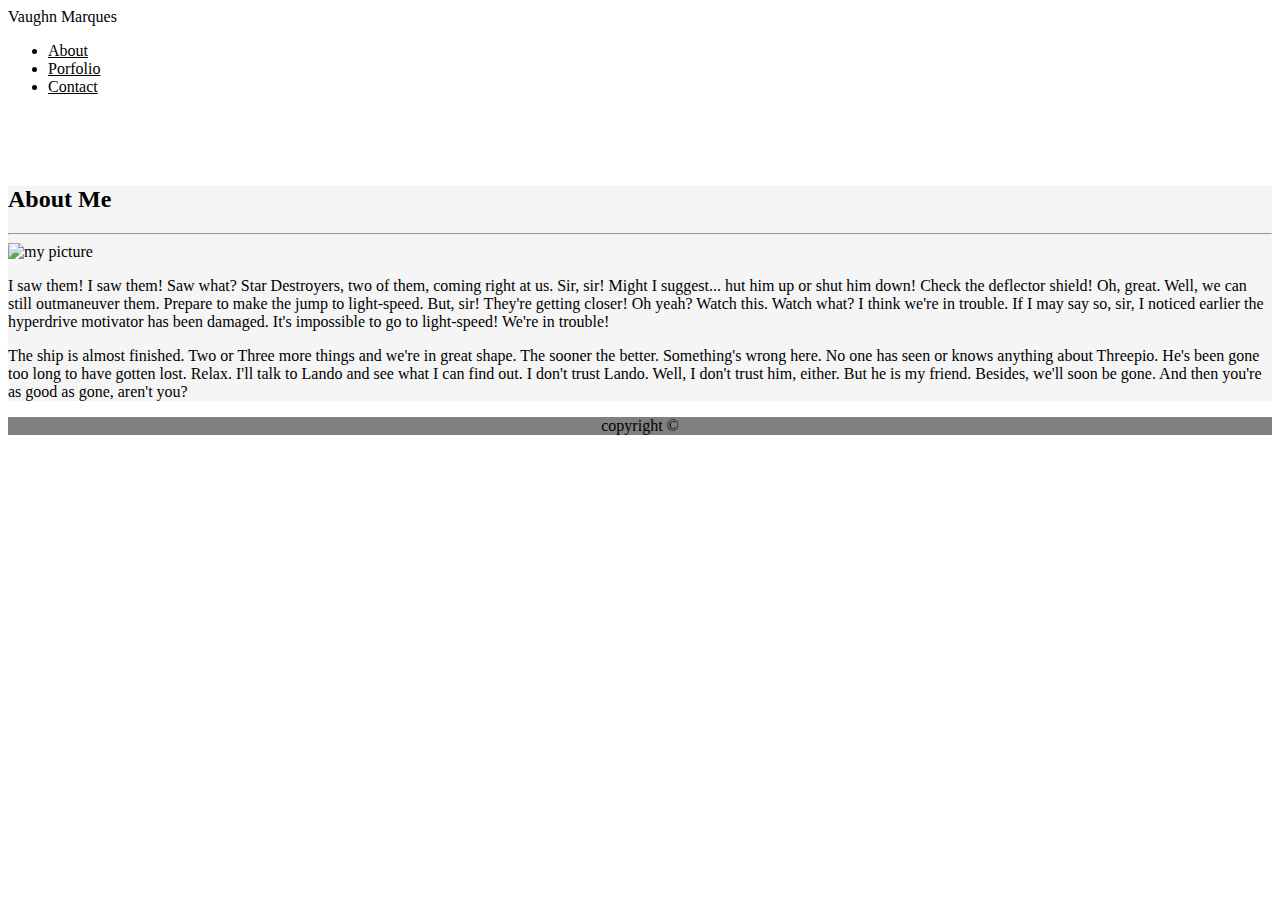
==== index.html @ 3c061d93 "Hello, first push" ====
<!DOCTYPE html>
<html>

<head>
    <meta charset="utf-8" />
    <!-- <meta http-equiv="X-UA-Compatible" content="IE=edge"> -->
    <title>Vaughn's Bio Page</title>
    <link rel="stylesheet" href="https://stackpath.bootstrapcdn.com/bootstrap/4.1.1/css/bootstrap.min.css" integrity="sha384-WskhaSGFgHYWDcbwN70/dfYBj47jz9qbsMId/iRN3ewGhXQFZCSftd1LZCfmhktB"
        crossorigin="anonymous">


</head>

<body>

    <body style="background: url(https://www.toptal.com/designers/subtlepatterns/patterns/what-the-hex.png)">

    </body>

    <div class="container">

        <nav class="navbar navbar-light bg-light">
            <span class="navbar-brand mb-0 h1">Vaughn Marques</span>
            <ul class="nav justify-content-end">
                <li class="nav-item">
                    <a class="nav-link active" href="index.html" style="color: black">About</a>
                </li>
                <li class="nav-item">
                    <a class="nav-link" href="portfolio.html" style="color: black">Porfolio</a>
                </li>
                <li class="nav-item">
                    <a class="nav-link" href="contact.html" style="color: black">Contact</a>
                </li>

            </ul>
        </nav>
        <br>
        <br>
        <br>


        <div class="row" style="background-color: whitesmoke">
            <div class="col-sm-12">
                <h2>About Me</h2>
                <hr>
            </div>
            <div class="col-sm-2">
                <img src="http://via.placeholder.com/150x150" alt="my picture">
            </div>


            <div class="col-sm-10">
                <p>
                    I saw them! I saw them! Saw what? Star Destroyers, two of them, coming right at us. Sir, sir! Might I suggest... hut him
                    up or shut him down! Check the deflector shield! Oh, great. Well, we can still outmaneuver them. Prepare
                    to make the jump to light-speed. But, sir! They're getting closer! Oh yeah? Watch this. Watch what? I
                    think we're in trouble. If I may say so, sir, I noticed earlier the hyperdrive motivator has been damaged.
                    It's impossible to go to light-speed! We're in trouble!
                </p>

                <p>
                    The ship is almost finished. Two or Three more things and we're in great shape. The sooner the better. Something's wrong
                    here. No one has seen or knows anything about Threepio. He's been gone too long to have gotten lost.
                    Relax. I'll talk to Lando and see what I can find out. I don't trust Lando. Well, I don't trust him,
                    either. But he is my friend. Besides, we'll soon be gone. And then you're as good as gone, aren't you?
                </p>
            </div>



        </div>

        <div class="container" style="background-color:gray; text-align: center">
            <p class="footer-block">copyright &#169;</p>
        </div>



</body>

</html>
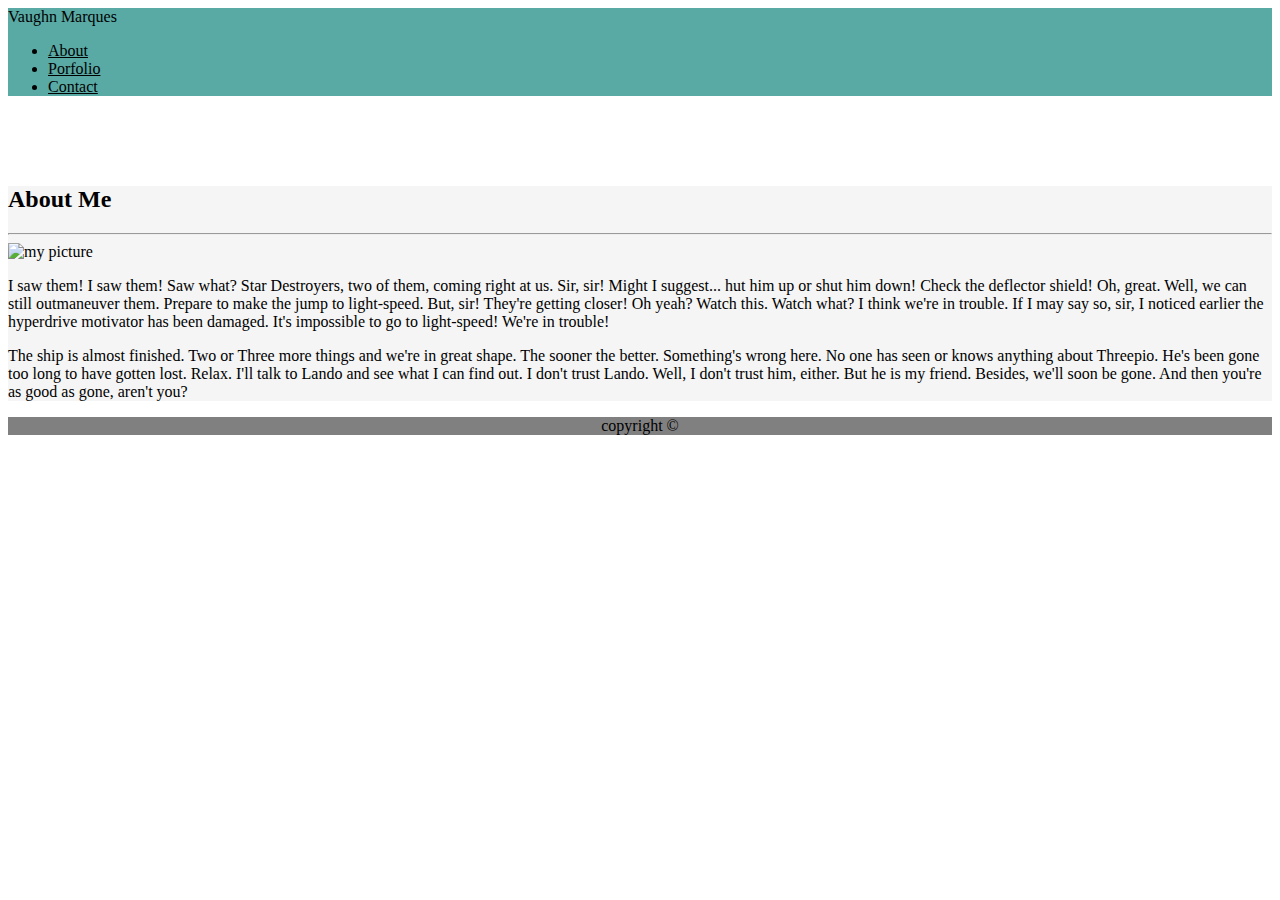
==== commit 5cd30240: "push 3 on sunday" ====
--- a/index.html
+++ b/index.html
@@ -19,7 +19,8 @@
 
     <div class="container">
 
-        <nav class="navbar navbar-light bg-light">
+            <nav class="navbar navbar-light" style="background-color: 
+            #59aaa5;">
             <span class="navbar-brand mb-0 h1">Vaughn Marques</span>
             <ul class="nav justify-content-end">
                 <li class="nav-item">
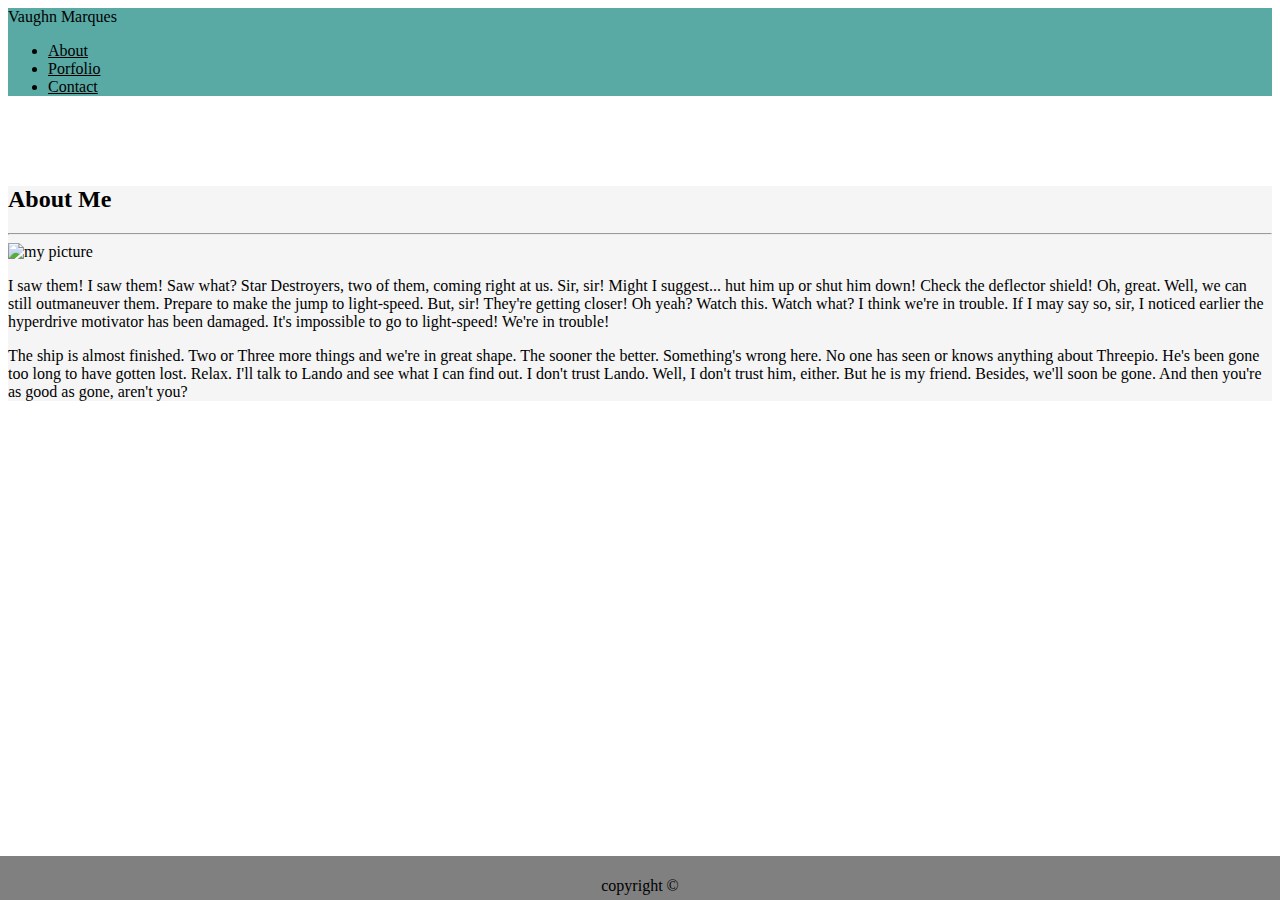
==== commit 34826f47: "Push before class" ====
--- a/index.html
+++ b/index.html
@@ -7,6 +7,7 @@
     <title>Vaughn's Bio Page</title>
     <link rel="stylesheet" href="https://stackpath.bootstrapcdn.com/bootstrap/4.1.1/css/bootstrap.min.css" integrity="sha384-WskhaSGFgHYWDcbwN70/dfYBj47jz9qbsMId/iRN3ewGhXQFZCSftd1LZCfmhktB"
         crossorigin="anonymous">
+        <link rel="stylesheet" href="style.css">
 
 
 </head>
@@ -71,9 +72,12 @@
 
         </div>
 
-        <div class="container" style="background-color:gray; text-align: center">
-            <p class="footer-block">copyright &#169;</p>
-        </div>
+<footer>
+    <div class="container" style="background-color:gray; text-align: center">
+        <p class="footer-block">copyright &#169;</p>
+    </div>
+</footer>
+       
 
 
 
--- a/style.css
+++ b/style.css
@@ -0,0 +1,10 @@
+footer{
+    position: fixed;
+    right: 0%;
+    bottom: 0%;
+    left: 0%;
+    width: 100%;
+    height: 60px;
+    line-height: 60px;
+    
+}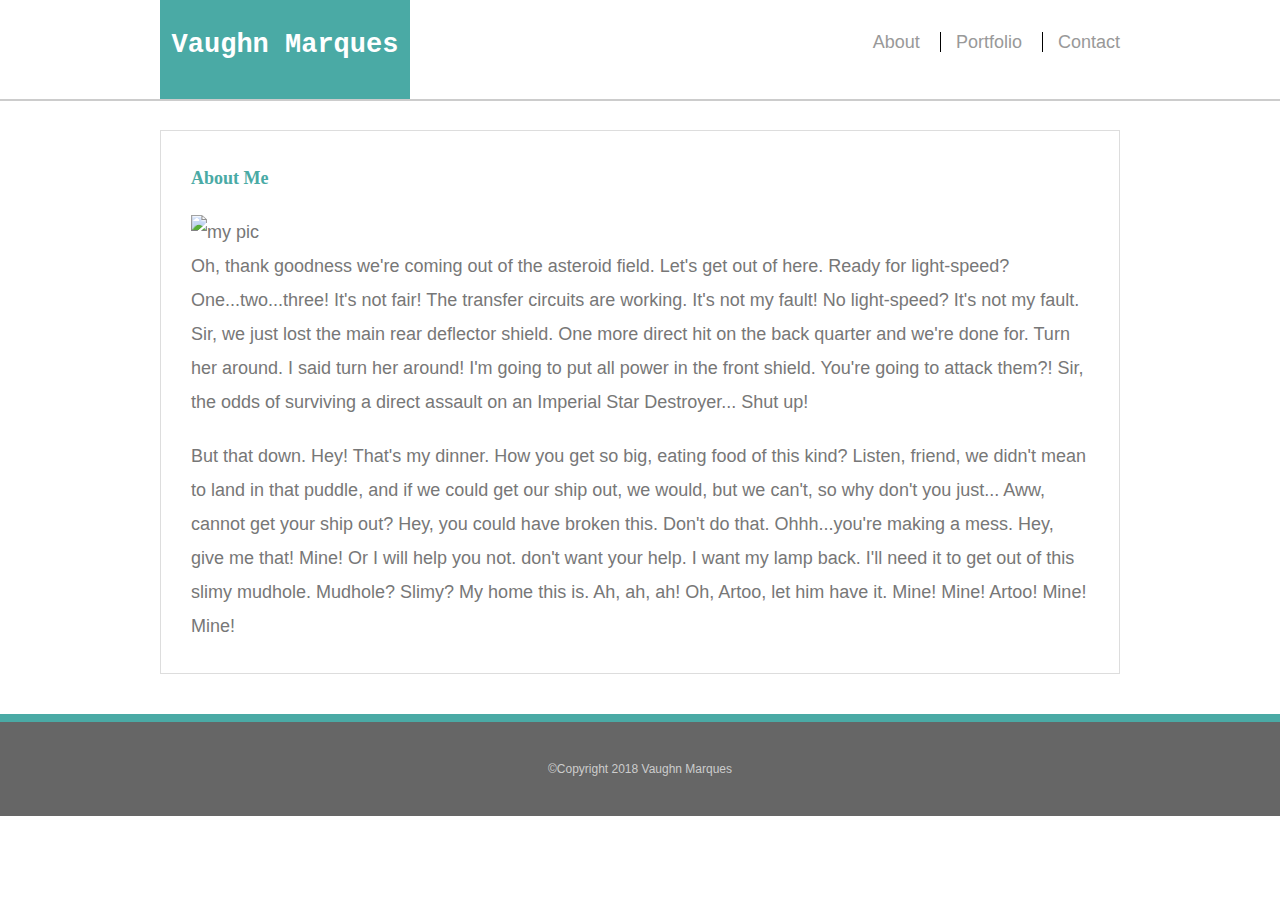
==== commit 0e1b41a3: "fresh udpate" ====
--- a/index.html
+++ b/index.html
@@ -1,86 +1,60 @@
 <!DOCTYPE html>
-<html>
+<html lang="en">
 
 <head>
-    <meta charset="utf-8" />
-    <!-- <meta http-equiv="X-UA-Compatible" content="IE=edge"> -->
-    <title>Vaughn's Bio Page</title>
-    <link rel="stylesheet" href="https://stackpath.bootstrapcdn.com/bootstrap/4.1.1/css/bootstrap.min.css" integrity="sha384-WskhaSGFgHYWDcbwN70/dfYBj47jz9qbsMId/iRN3ewGhXQFZCSftd1LZCfmhktB"
-        crossorigin="anonymous">
-        <link rel="stylesheet" href="style.css">
-
-
+    <meta charset="UTF-8">
+    <meta name="viewport" content="width=device-width, initial-scale=1.0">
+    <meta http-equiv="X-UA-Compatible" content="ie=edge">
+    <title>Vaughn Marques Bio</title>
+    <link rel="stylesheet" href="reset.css">
+    <link rel="stylesheet" href="style.css">
 </head>
 
 <body>
+    <header id="masthead">
+        <div class="container">
+            <a href="index.html" id="logo">Vaughn Marques</a>
+            <nav>
+                <a href="index.html">About</a>
+                <a href="portfolio.html">Portfolio</a>
+                <a href="contact.html">Contact</a>
 
-    <body style="background: url(https://www.toptal.com/designers/subtlepatterns/patterns/what-the-hex.png)">
+            </nav>
+        </div>
+    </header>
+    <div id="main-container" class="container">
+        <div class="main-section">
+            <h1>About Me</h1>
 
-    </body>
+            <img src="http://via.placeholder.com/150x150 " alt="my pic">
 
-    <div class="container">
+            <p>
+                Oh, thank goodness we're coming out of the asteroid field. Let's get out of here. Ready for light-speed? One...two...three!
+                It's not fair! The transfer circuits are working. It's not my fault! No light-speed? It's not my fault. Sir,
+                we just lost the main rear deflector shield. One more direct hit on the back quarter and we're done for.
+                Turn her around. I said turn her around! I'm going to put all power in the front shield. You're going to
+                attack them?! Sir, the odds of surviving a direct assault on an Imperial Star Destroyer... Shut up!
+            </p>
 
-            <nav class="navbar navbar-light" style="background-color: 
-            #59aaa5;">
-            <span class="navbar-brand mb-0 h1">Vaughn Marques</span>
-            <ul class="nav justify-content-end">
-                <li class="nav-item">
-                    <a class="nav-link active" href="index.html" style="color: black">About</a>
-                </li>
-                <li class="nav-item">
-                    <a class="nav-link" href="portfolio.html" style="color: black">Porfolio</a>
-                </li>
-                <li class="nav-item">
-                    <a class="nav-link" href="contact.html" style="color: black">Contact</a>
-                </li>
+            <p>
+                But that down. Hey! That's my dinner. How you get so big, eating food of this kind? Listen, friend, we didn't mean to land
+                in that puddle, and if we could get our ship out, we would, but we can't, so why don't you just... Aww, cannot
+                get your ship out? Hey, you could have broken this. Don't do that. Ohhh...you're making a mess. Hey, give
+                me that! Mine! Or I will help you not. don't want your help. I want my lamp back. I'll need it to get out
+                of this slimy mudhole. Mudhole? Slimy? My home this is. Ah, ah, ah! Oh, Artoo, let him have it. Mine! Mine!
+                Artoo! Mine! Mine!
 
-            </ul>
-        </nav>
-        <br>
-        <br>
-        <br>
-
-
-        <div class="row" style="background-color: whitesmoke">
-            <div class="col-sm-12">
-                <h2>About Me</h2>
-                <hr>
-            </div>
-            <div class="col-sm-2">
-                <img src="http://via.placeholder.com/150x150" alt="my picture">
-            </div>
-
-
-            <div class="col-sm-10">
-                <p>
-                    I saw them! I saw them! Saw what? Star Destroyers, two of them, coming right at us. Sir, sir! Might I suggest... hut him
-                    up or shut him down! Check the deflector shield! Oh, great. Well, we can still outmaneuver them. Prepare
-                    to make the jump to light-speed. But, sir! They're getting closer! Oh yeah? Watch this. Watch what? I
-                    think we're in trouble. If I may say so, sir, I noticed earlier the hyperdrive motivator has been damaged.
-                    It's impossible to go to light-speed! We're in trouble!
-                </p>
-
-                <p>
-                    The ship is almost finished. Two or Three more things and we're in great shape. The sooner the better. Something's wrong
-                    here. No one has seen or knows anything about Threepio. He's been gone too long to have gotten lost.
-                    Relax. I'll talk to Lando and see what I can find out. I don't trust Lando. Well, I don't trust him,
-                    either. But he is my friend. Besides, we'll soon be gone. And then you're as good as gone, aren't you?
-                </p>
-            </div>
-
+            </p>
 
 
         </div>
+    </div>
 
-<footer>
-    <div class="container" style="background-color:gray; text-align: center">
-        <p class="footer-block">copyright &#169;</p>
-    </div>
-</footer>
-       
-
-
-
+    <footer>
+        <div class="container">        
+            &#169;Copyright 2018 Vaughn Marques
+        </div>
+    </footer>
 </body>
 
 </html>--- a/style.css
+++ b/style.css
@@ -1,10 +1,161 @@
+* {
+    box-sizing: border-box;
+}
+
+body{
+    font-size: 18px;
+    line-height: 34px;
+    font-family: Arial, Helvetica, sans-serif;
+    color: #777;
+}
+
+.container{
+    width: 100%;
+    max-width: 960px;
+    margin: 0 auto;
+    clear: both;
+}
+
+h1,h2,h3,p{
+    margin-bottom: 20px;    
+}
+
+p:last-child{
+    margin-bottom: 0;
+}
+
+h1,h2,h3{
+    font-family: Georgia, 'Times New Roman', Times, serif;
+    font-weight: 700;
+    color: #4aaaa5;
+}
+
+h2,h3{
+    font-size: 22px;
+}
+
+#masthead{
+    background: #fff;
+    margin:  0 0 30px;
+    z-index: 99;
+    color: #fff;
+    overflow: auto;
+    border-bottom: 2px solid #ccc;
+    position: fixed;
+    width: 100%;
+}
+
+#logo{
+    width: 250px;
+    height: 99px;
+    background: #4aaaa5;
+    float: left;
+    font-family: 'Courier New', Courier, monospace;
+    text-align: center;
+    line-height: 90px;
+    color: #fff;
+    font-weight: 700;
+    font-size: 27px;
+    text-decoration: none;
+}
+
+nav{
+    float: right;
+    margin-top: 25px;
+}
+
+nav a{
+    color: #999;
+    text-decoration: none;
+    margin-left: 15px;
+    display: inline;
+    border-left: 1px solid black;
+    padding-left: 15px;
+    line-height: 18px;
+
+}
+
+nav a:first-child{
+    border-left: 0 none;
+}
+
+
+
+#main-container{
+    padding-top: 130px;
+}
+
+.main-section{
+    background: #fff;
+    padding: 30px;
+    margin: 0 0 40px 0;
+    width: 100%;
+    max-width: 650;
+    float: left;
+    border: 1px solid #ddd;
+}
+
+.auth-image{
+    width: 200px;
+    height: auto;
+    margin-top: 10px;
+    float: left;
+    margin-right: 25px;
+}
+
 footer{
-    position: fixed;
-    right: 0%;
-    bottom: 0%;
-    left: 0%;
+    background: #666;
+    color: #fff;
+    padding: 30px;
+    clear: both;
+    border-top: 8px solid #4aaaa5;
+    color: #ccc;
+    font-size: 12px;
+    text-align: center;
+    
+}
+
+.work{
+    width: 274px;
+    overflow: auto;
+    position: relative;
+    float: left;
+    margin: 20px 0 25px;
+
+}
+
+.work h3{
+    border-bottom: 0;
+    background: #4aaaa5;
+    color: #fff;
+    text-align: center;
+    position: absolute;
+    bottom: 20px;
+    padding: 2px;
+    width: 55%;
+    line-height: 30px;
+    margin-bottom: 0;
+    font-weight: 300;
+}
+
+label,
+input[type=text],
+input[type=email],
+textarea{
+    display: block;
     width: 100%;
-    height: 60px;
-    line-height: 60px;
-    
-}+}
+
+input[type=text],
+input[type=email],
+textarea{
+    height: 35px;
+    border: 1px solid #ddd;
+    padding: 0 10px;
+    font-size: 14px;
+}
+
+textarea{
+    height: 200px;
+}
+
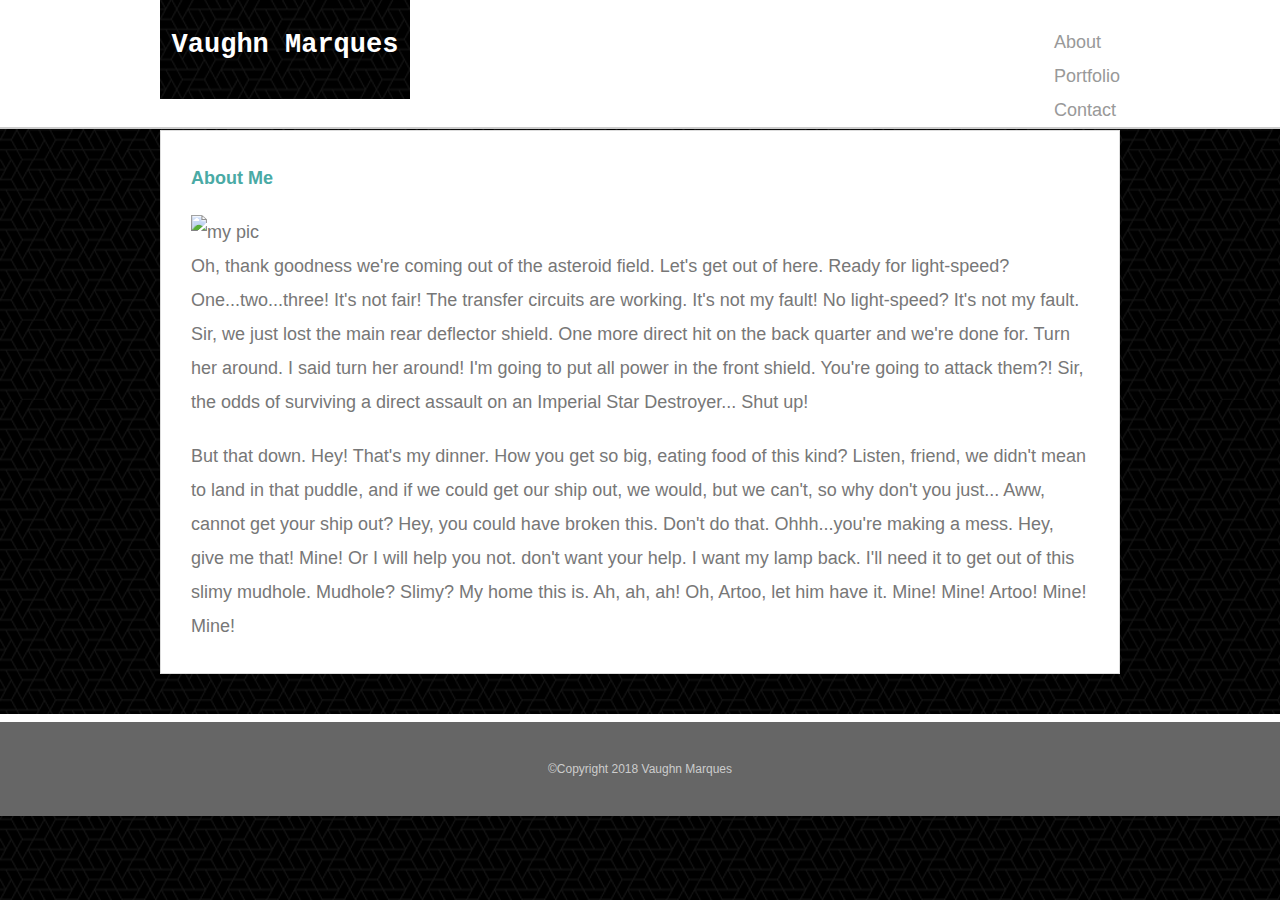
==== commit 1a7045f9: "2nd push on wed" ====
--- a/index.html
+++ b/index.html
@@ -8,6 +8,8 @@
     <title>Vaughn Marques Bio</title>
     <link rel="stylesheet" href="reset.css">
     <link rel="stylesheet" href="style.css">
+    <link rel="stylesheet" href="https://stackpath.bootstrapcdn.com/bootstrap/4.1.1/css/bootstrap.min.css" integrity="sha384-WskhaSGFgHYWDcbwN70/dfYBj47jz9qbsMId/iRN3ewGhXQFZCSftd1LZCfmhktB"
+        crossorigin="anonymous">
 </head>
 
 <body>
@@ -15,9 +17,17 @@
         <div class="container">
             <a href="index.html" id="logo">Vaughn Marques</a>
             <nav>
-                <a href="index.html">About</a>
-                <a href="portfolio.html">Portfolio</a>
-                <a href="contact.html">Contact</a>
+                <ul class="nav justify-content-around">
+                    <li class="nav-item">
+                        <a class="nav-link active" href="index.html">About</a>
+                    </li>
+                    <li class="nav-item">
+                        <a class="nav-link" href="portfolio.html">Portfolio</a>
+                    </li>
+                    <li class="nav-item">
+                        <a class="nav-link" href="contact.html">Contact</a>
+                    </li>
+                </ul>
 
             </nav>
         </div>
@@ -51,7 +61,7 @@
     </div>
 
     <footer>
-        <div class="container">        
+        <div class="container">
             &#169;Copyright 2018 Vaughn Marques
         </div>
     </footer>
--- a/style.css
+++ b/style.css
@@ -7,6 +7,7 @@
     line-height: 34px;
     font-family: Arial, Helvetica, sans-serif;
     color: #777;
+    background-image: url(what-the-hex-dark.png);
 }
 
 .container{
@@ -25,7 +26,7 @@
 }
 
 h1,h2,h3{
-    font-family: Georgia, 'Times New Roman', Times, serif;
+    font-family: 'Open Sans', sans-serif;
     font-weight: 700;
     color: #4aaaa5;
 }
@@ -48,7 +49,6 @@
 #logo{
     width: 250px;
     height: 99px;
-    background: #4aaaa5;
     float: left;
     font-family: 'Courier New', Courier, monospace;
     text-align: center;
@@ -57,6 +57,7 @@
     font-weight: 700;
     font-size: 27px;
     text-decoration: none;
+    background-image: url(what-the-hex-dark.png)
 }
 
 nav{
@@ -108,7 +109,7 @@
     color: #fff;
     padding: 30px;
     clear: both;
-    border-top: 8px solid #4aaaa5;
+    border-top: 8px solid #fff;
     color: #ccc;
     font-size: 12px;
     text-align: center;
@@ -126,7 +127,7 @@
 
 .work h3{
     border-bottom: 0;
-    background: #4aaaa5;
+    /* background: #4aaaa5; */
     color: #fff;
     text-align: center;
     position: absolute;
@@ -136,6 +137,8 @@
     line-height: 30px;
     margin-bottom: 0;
     font-weight: 300;
+    background-image: url(what-the-hex-dark.png);
+    font-family: 'Open Sans', sans-serif;
 }
 
 label,
@@ -159,3 +162,6 @@
     height: 200px;
 }
 
+.btn{
+    background-image: url(what-the-hex-dark.png);
+}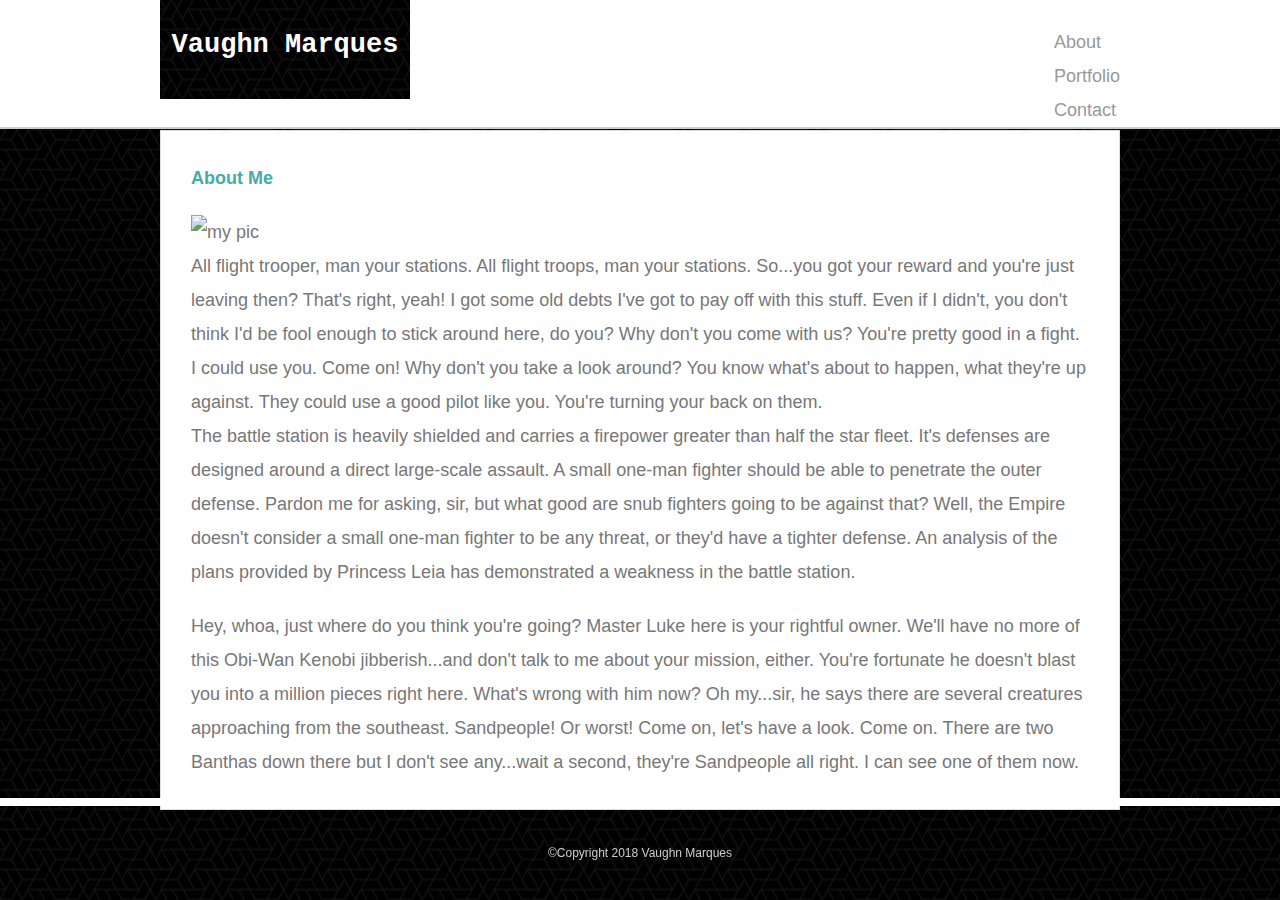
==== commit 83dc0ec6: "final push" ====
--- a/index.html
+++ b/index.html
@@ -36,25 +36,47 @@
         <div class="main-section">
             <h1>About Me</h1>
 
-            <img src="http://via.placeholder.com/150x150 " alt="my pic">
+            <div class="row">
+                <div class="col-sm-2">
+                    <img src="http://via.placeholder.com/150x150 " alt="my pic">
 
-            <p>
-                Oh, thank goodness we're coming out of the asteroid field. Let's get out of here. Ready for light-speed? One...two...three!
-                It's not fair! The transfer circuits are working. It's not my fault! No light-speed? It's not my fault. Sir,
-                we just lost the main rear deflector shield. One more direct hit on the back quarter and we're done for.
-                Turn her around. I said turn her around! I'm going to put all power in the front shield. You're going to
-                attack them?! Sir, the odds of surviving a direct assault on an Imperial Star Destroyer... Shut up!
-            </p>
+                </div>
 
-            <p>
-                But that down. Hey! That's my dinner. How you get so big, eating food of this kind? Listen, friend, we didn't mean to land
-                in that puddle, and if we could get our ship out, we would, but we can't, so why don't you just... Aww, cannot
-                get your ship out? Hey, you could have broken this. Don't do that. Ohhh...you're making a mess. Hey, give
-                me that! Mine! Or I will help you not. don't want your help. I want my lamp back. I'll need it to get out
-                of this slimy mudhole. Mudhole? Slimy? My home this is. Ah, ah, ah! Oh, Artoo, let him have it. Mine! Mine!
-                Artoo! Mine! Mine!
+                <div class="col-sm-9">
+                    <p>
+                        All flight trooper, man your stations. All flight troops, man your stations. So...you got your reward and you're just leaving
+                        then? That's right, yeah! I got some old debts I've got to pay off with this stuff. Even if I didn't,
+                        you don't think I'd be fool enough to stick around here, do you? Why don't you come with us? You're
+                        pretty good in a fight. I could use you. Come on! Why don't you take a look around? You know what's
+                        about to happen, what they're up against. They could use a good pilot like you. You're turning your
+                        back on them.
+                    </p>
 
-            </p>
+                </div>
+            </div>
+            <div class="row">
+                <div class="col-sm-12">
+                    <p>
+                        The battle station is heavily shielded and carries a firepower greater than half the star fleet. It's defenses are designed
+                        around a direct large-scale assault. A small one-man fighter should be able to penetrate the outer
+                        defense. Pardon me for asking, sir, but what good are snub fighters going to be against that? Well,
+                        the Empire doesn't consider a small one-man fighter to be any threat, or they'd have a tighter defense.
+                        An analysis of the plans provided by Princess Leia has demonstrated a weakness in the battle station.
+
+                    </p>
+
+                    <p>
+                        Hey, whoa, just where do you think you're going? Master Luke here is your rightful owner. We'll have no more of this Obi-Wan
+                        Kenobi jibberish...and don't talk to me about your mission, either. You're fortunate he doesn't blast
+                        you into a million pieces right here. What's wrong with him now? Oh my...sir, he says there are several
+                        creatures approaching from the southeast. Sandpeople! Or worst! Come on, let's have a look. Come
+                        on. There are two Banthas down there but I don't see any...wait a second, they're Sandpeople all
+                        right. I can see one of them now.
+                    </p>
+
+                </div>
+
+            </div>
 
 
         </div>
--- a/style.css
+++ b/style.css
@@ -105,7 +105,9 @@
 }
 
 footer{
-    background: #666;
+    position: fixed;
+    bottom: 0;
+    width: 100%;
     color: #fff;
     padding: 30px;
     clear: both;
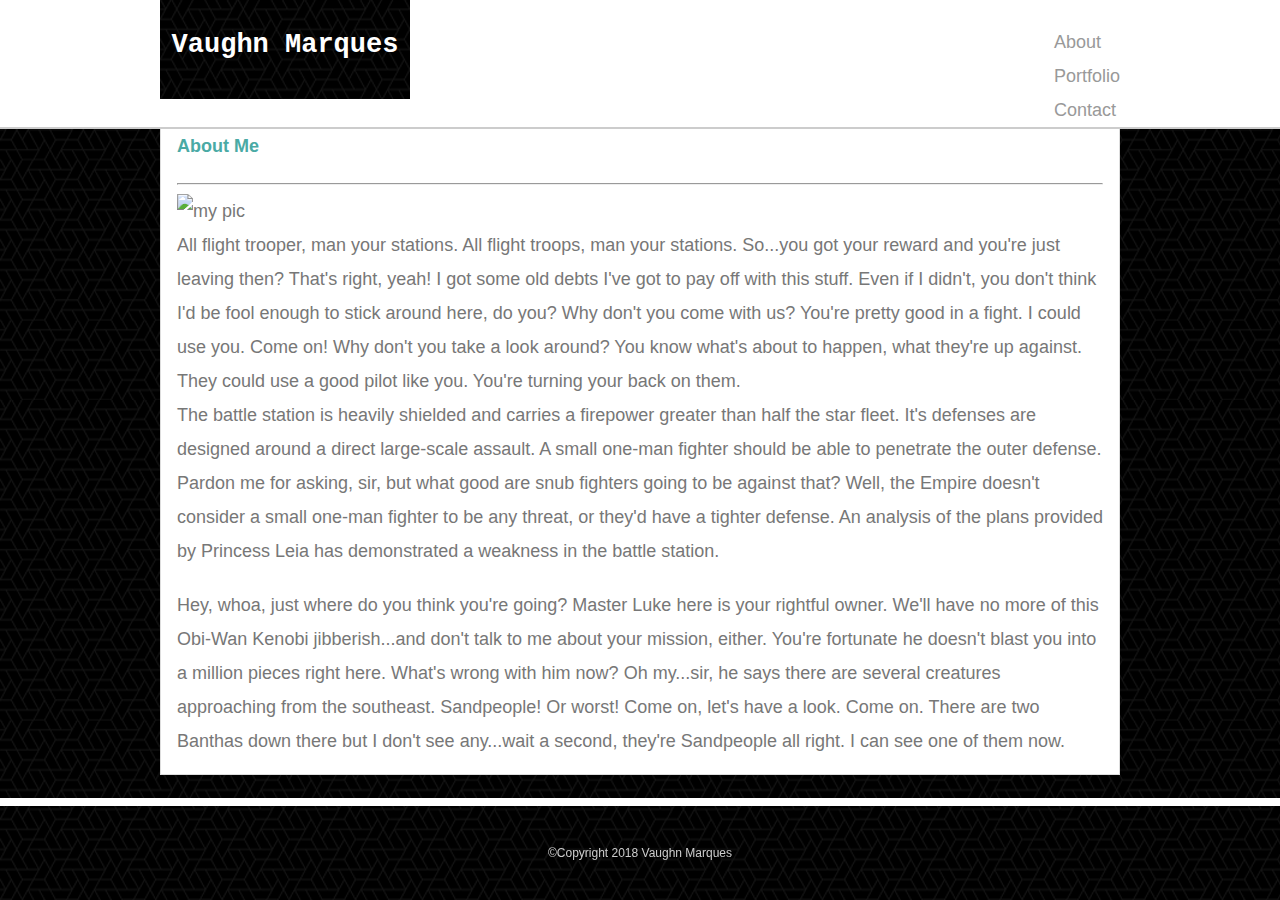
==== commit 98953ceb: "HW 9 Assignment" ====
--- a/index.html
+++ b/index.html
@@ -10,6 +10,7 @@
     <link rel="stylesheet" href="style.css">
     <link rel="stylesheet" href="https://stackpath.bootstrapcdn.com/bootstrap/4.1.1/css/bootstrap.min.css" integrity="sha384-WskhaSGFgHYWDcbwN70/dfYBj47jz9qbsMId/iRN3ewGhXQFZCSftd1LZCfmhktB"
         crossorigin="anonymous">
+        <link rel="stylesheet" href="https://use.fontawesome.com/releases/v5.1.1/css/all.css" integrity="sha384-O8whS3fhG2OnA5Kas0Y9l3cfpmYjapjI0E4theH4iuMD+pLhbf6JI0jIMfYcK3yZ" crossorigin="anonymous">
 </head>
 
 <body>
@@ -35,14 +36,12 @@
     <div id="main-container" class="container">
         <div class="main-section">
             <h1>About Me</h1>
-
+            <hr>
             <div class="row">
                 <div class="col-sm-2">
                     <img src="http://via.placeholder.com/150x150 " alt="my pic">
-
                 </div>
-
-                <div class="col-sm-9">
+                <div class="col-sm-7">
                     <p>
                         All flight trooper, man your stations. All flight troops, man your stations. So...you got your reward and you're just leaving
                         then? That's right, yeah! I got some old debts I've got to pay off with this stuff. Even if I didn't,
@@ -51,7 +50,14 @@
                         about to happen, what they're up against. They could use a good pilot like you. You're turning your
                         back on them.
                     </p>
-
+                </div>
+                <div class="col-sm-2">
+                    <div class="card">
+                        <div class="card-body">
+                           <a href="https://linkedin.com/in/vaughn-marques-87499996">  <i class="fab fa-linkedin fa-3x"> </i></a> 
+                           <a href="https://github.com/llNewcastlell"> <i class="fab fa-github-square fa-3x"></i></a> 
+                        </div>
+                    </div>
                 </div>
             </div>
             <div class="row">
@@ -64,7 +70,6 @@
                         An analysis of the plans provided by Princess Leia has demonstrated a weakness in the battle station.
 
                     </p>
-
                     <p>
                         Hey, whoa, just where do you think you're going? Master Luke here is your rightful owner. We'll have no more of this Obi-Wan
                         Kenobi jibberish...and don't talk to me about your mission, either. You're fortunate he doesn't blast
@@ -73,15 +78,10 @@
                         on. There are two Banthas down there but I don't see any...wait a second, they're Sandpeople all
                         right. I can see one of them now.
                     </p>
-
                 </div>
-
             </div>
-
-
         </div>
     </div>
-
     <footer>
         <div class="container">
             &#169;Copyright 2018 Vaughn Marques
--- a/style.css
+++ b/style.css
@@ -88,8 +88,8 @@
 
 .main-section{
     background: #fff;
-    padding: 30px;
-    margin: 0 0 40px 0;
+    padding: 16px;
+    margin:  -18px 0 40px 0;
     width: 100%;
     max-width: 650;
     float: left;
@@ -166,4 +166,13 @@
 
 .btn{
     background-image: url(what-the-hex-dark.png);
+}
+
+.fab{
+    color: black;
+}
+
+.card-img-top{
+    height: 150px;
+    width: 125px;
 }